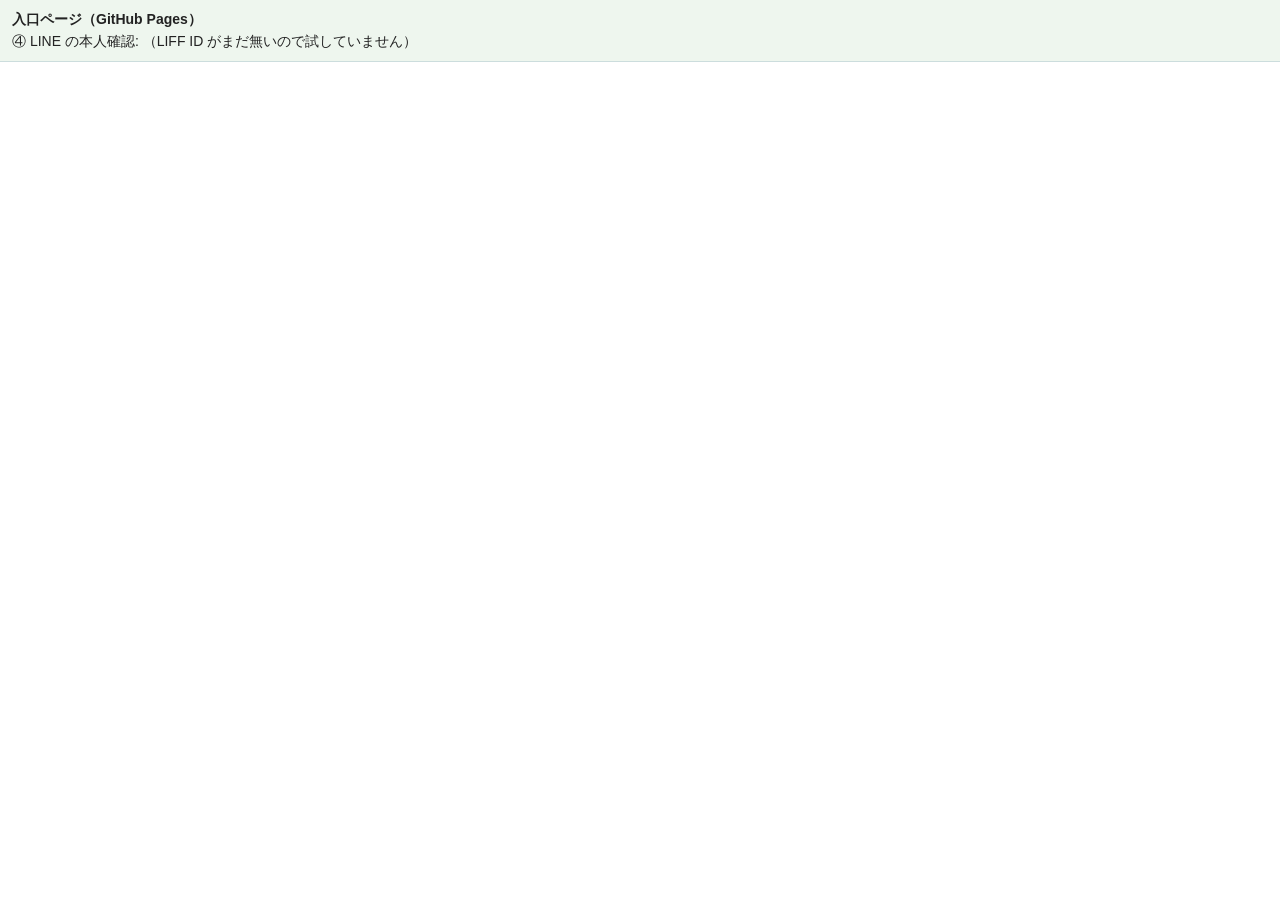
==== obi-test.html @ 48098bd0 "入口ページの試験用（帯テスト）と説明 Co-Authored-By: Claude Opus 5.5 <noreply@anthropic.com>" ====
<!doctype html>
<html lang="ja"><head><meta charset="utf-8">
<meta name="viewport" content="width=device-width, initial-scale=1">
<meta name="robots" content="noindex, nofollow">
<title>帯テスト</title>
<style>
  html, body { margin: 0; height: 100%; background: #fff; }
  body { display: flex; flex-direction: column; font: 14px sans-serif; color: #222; }
  #bar { padding: 8px 12px; background: #eef6ee; border-bottom: 1px solid #cdd; line-height: 1.6; }
  #bar b { font-weight: 700; }
  iframe { border: 0; width: 100%; flex: 1; display: block; }
</style>
<script src="https://static.line-scdn.net/liff/edge/2/sdk.js" charset="utf-8"></script>
</head><body>
<div id="bar"><b>入口ページ（GitHub Pages）</b><div id="liff">④ LINE の本人確認: 確かめています…</div></div>
<iframe id="f" src="https://script.google.com/macros/s/AKfycbw_vEyaYWrIiGkjt6maXV8PvUmQJ7H-wrYobh024MgTPuWH-PGnLfM7sqZmW_tzavyX/exec" allow="clipboard-write"></iframe>
<script>
  // 試験用の LIFF ID（LINE Developers の「支払カレンダー」チャネル 2012382315 の中の試験用 LIFF）。空なら LIFF は試さない
  var LIFF_ID = "";
  var out = document.getElementById("liff");
  function say(s) { out.textContent = "④ LINE の本人確認: " + s; }
  if (!LIFF_ID) {
    say("（LIFF ID がまだ無いので試していません）");
  } else if (!window.liff) {
    say("❌ LIFF の部品を読み込めませんでした");
  } else {
    liff.init({ liffId: LIFF_ID }).then(function () {
      if (!liff.isLoggedIn()) { say("ログインへ移ります…"); liff.login(); return; }
      var tok = liff.getIDToken();
      var d = liff.getDecodedIDToken() || {};
      say("✅ " + (d.name || "（名前なし）") + " さん（LINE の中: " + (liff.isInClient() ? "はい" : "いいえ") + "・本人の証明 " + (tok ? tok.length + " 文字" : "なし") + "）");
    }).catch(function (e) { say("❌ " + (e && e.message ? e.message : e)); });
  }
</script>
</body></html>
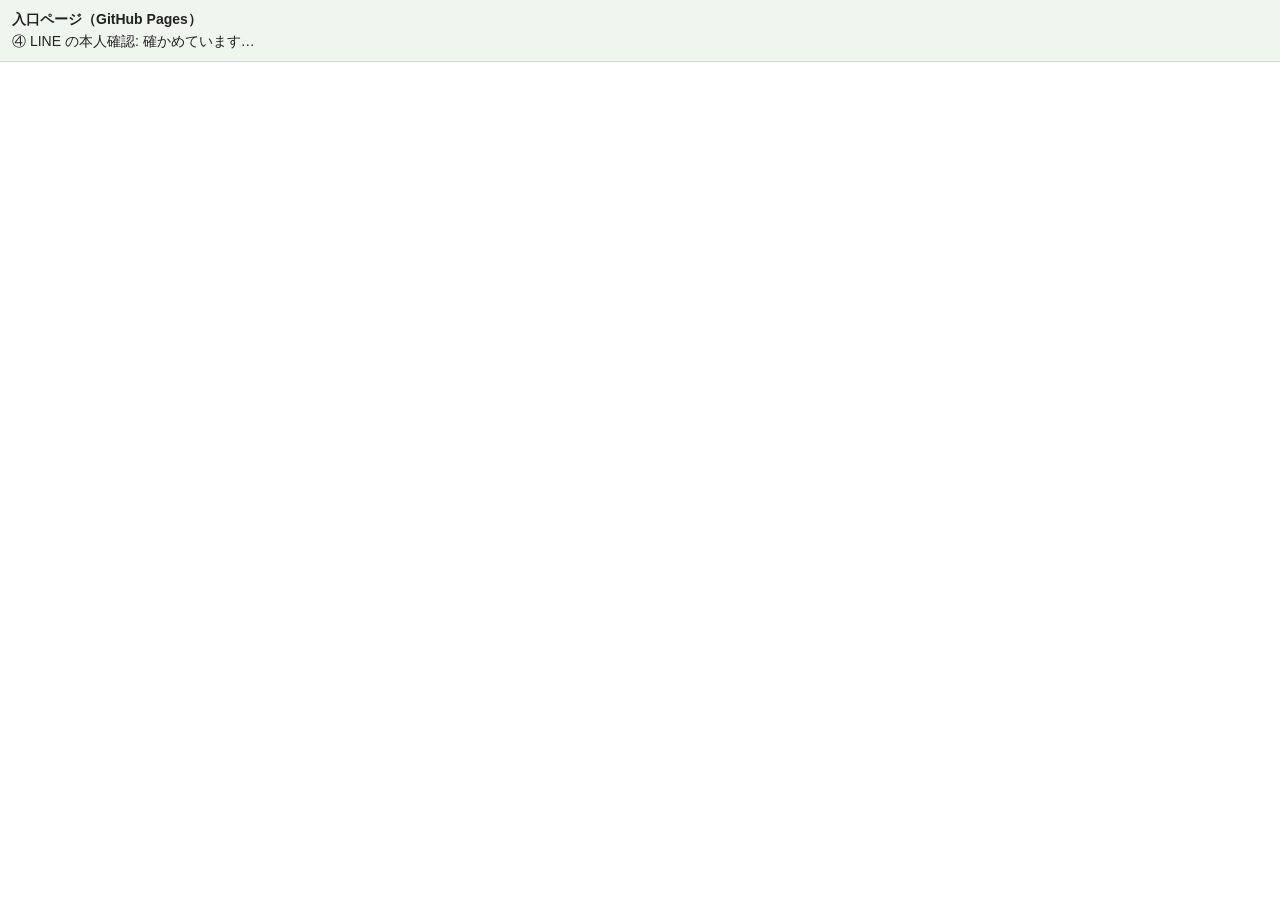
==== commit d0458ea8: "帯テストに試験用 LIFF ID を入れる Co-Authored-By: Claude Opus 5.5 <noreply@anthropic.com>" ====
--- a/obi-test.html
+++ b/obi-test.html
@@ -16,7 +16,7 @@
 <iframe id="f" src="https://script.google.com/macros/s/AKfycbw_vEyaYWrIiGkjt6maXV8PvUmQJ7H-wrYobh024MgTPuWH-PGnLfM7sqZmW_tzavyX/exec" allow="clipboard-write"></iframe>
 <script>
   // 試験用の LIFF ID（LINE Developers の「支払カレンダー」チャネル 2012382315 の中の試験用 LIFF）。空なら LIFF は試さない
-  var LIFF_ID = "";
+  var LIFF_ID = "2012382315-zCGjdmat";
   var out = document.getElementById("liff");
   function say(s) { out.textContent = "④ LINE の本人確認: " + s; }
   if (!LIFF_ID) {
